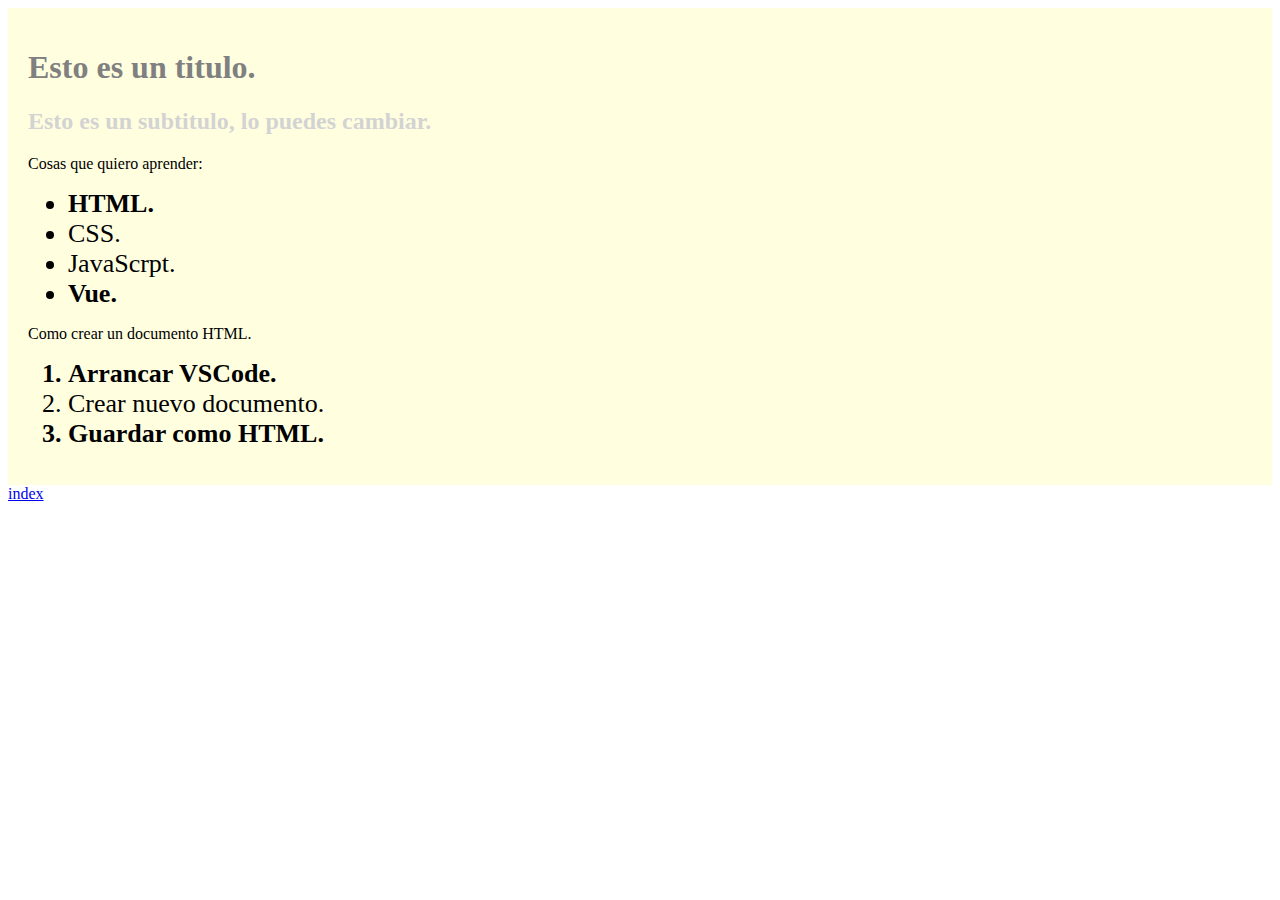
==== prueba_2.html @ 35f56b28 "nuevo archivo prueba_2.html" ====
<!DOCTYPE html>
<html lang="en">
<head>
    <link rel="stylesheet" href="css/style_prueba_2.css">
    <meta charset="UTF-8">
    <meta http-equiv="X-UA-Compatible" content="IE=edge">
    <meta name="viewport" content="width=device-width, initial-scale=1.0">

    <title>Document</title>
</head>
<body>
    <main>
        <h1>Esto es un titulo.</h1>
        <h2>Esto es un subtitulo, lo puedes cambiar.</h2>
        <p>Cosas que quiero aprender:</p>
        <ul>
            <li>HTML.</li>
            <li>CSS.</li>
            <li>JavaScrpt.</li>
            <li>Vue.</li>
        </ul>
        <p>Como crear un documento HTML.</p>
        <ol>
            <li class="negrita">Arrancar VSCode.</li>
            <li>Crear nuevo documento.</li>
            <li class="negrita">Guardar como HTML.</li>
        </ol>
    </main>
    <nav>
        <a href="index.html">index</a>
    </nav>
</body>
</html>
---- css/style_prueba_2.css ----
/*color de fondo amarillo claro del main*/
main{
    background-color: lightyellow;
    padding: 20px;
}

h1{
    color: gray;
}

h2{
    color: lightgray;
}
li{
    font-size: 26px;
}

ul li:first-child{
    font-weight: bold;
}

ul li:last-child{
    font-weight: bold;
}

.negrita{
    font-weight: bold;
}
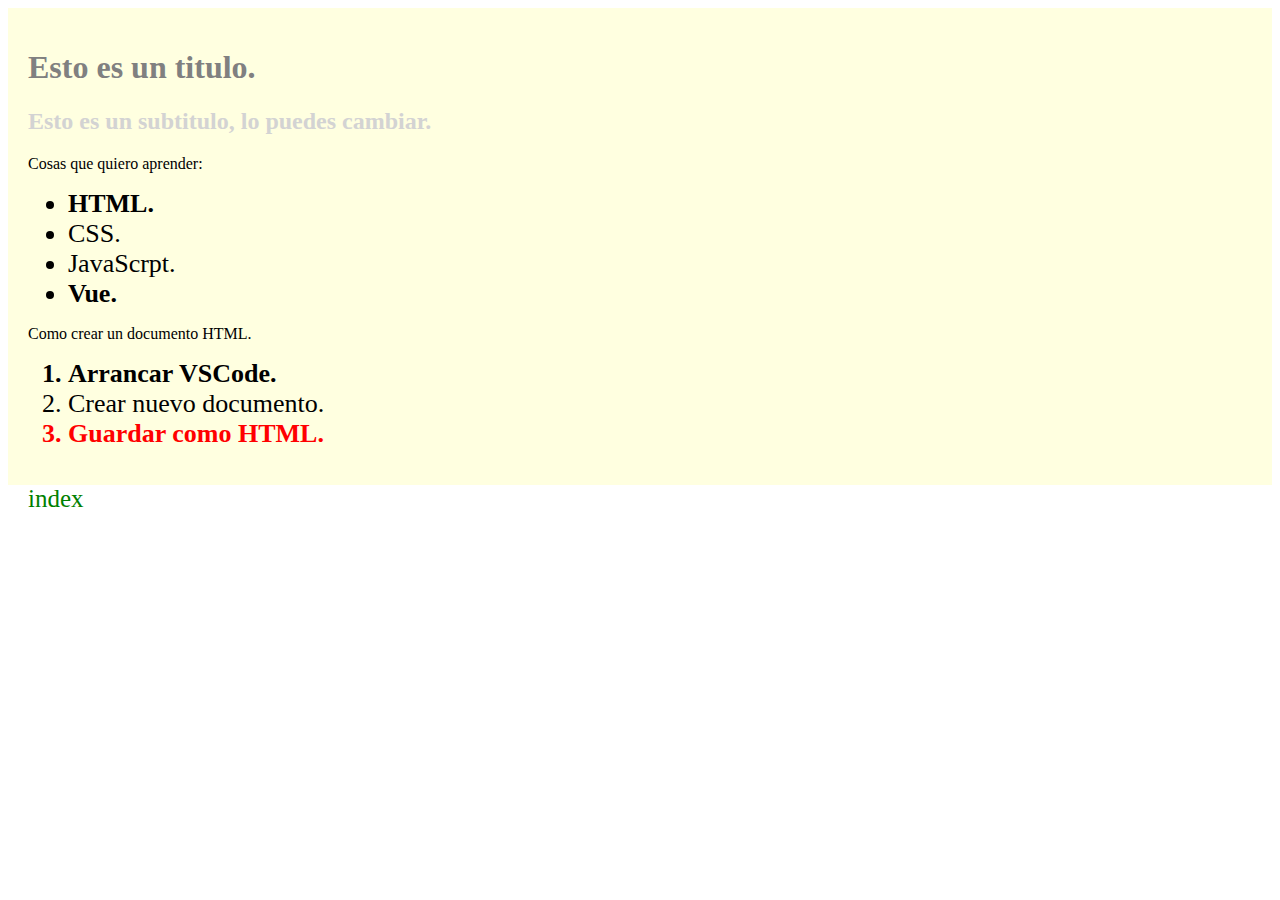
==== commit d17e1bc3: "actualizacion" ====
--- a/prueba_2.html
+++ b/prueba_2.html
@@ -23,7 +23,7 @@
         <ol>
             <li class="negrita">Arrancar VSCode.</li>
             <li>Crear nuevo documento.</li>
-            <li class="negrita">Guardar como HTML.</li>
+            <li class="negrita verde">Guardar como HTML.</li>
         </ol>
     </main>
     <nav>
--- a/css/style_prueba_2.css
+++ b/css/style_prueba_2.css
@@ -2,6 +2,7 @@
 main{
     background-color: lightyellow;
     padding: 20px;
+    
 }
 
 h1{
@@ -11,6 +12,7 @@
 h2{
     color: lightgray;
 }
+
 li{
     font-size: 26px;
 }
@@ -26,3 +28,15 @@
 .negrita{
     font-weight: bold;
 }
+
+li.negrita.verde{
+    font-weight: bolder;
+    color: red;
+}
+
+nav a{
+    padding: 20px;
+    text-decoration: none;
+    font-size: 25px;
+    color: green;
+}
